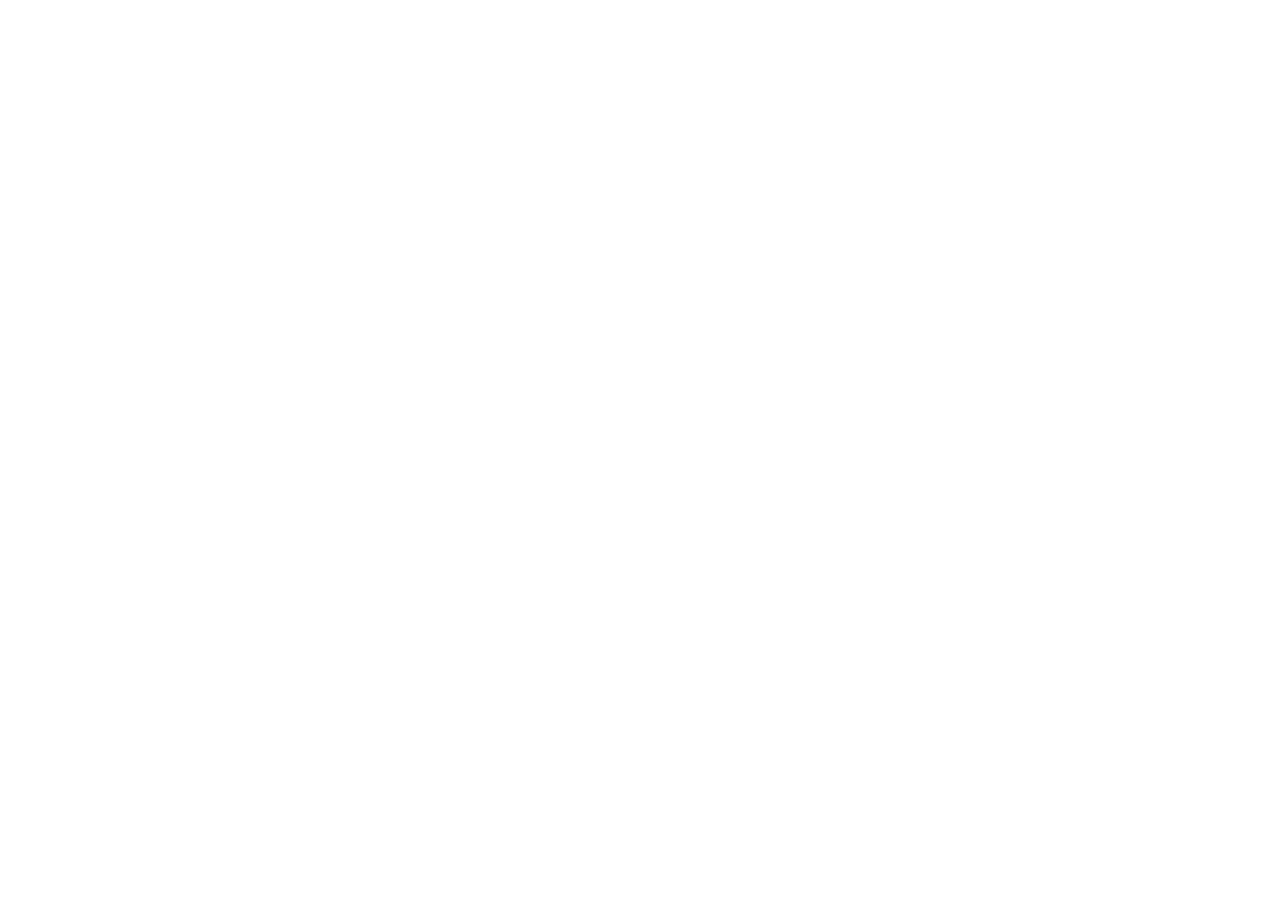
==== index.html @ 6f7fd94b "Open Graph Meta Tags added" ====
<!DOCTYPE html>
<html lang="en">
<head>
    <meta charset="UTF-8">
    <meta name="viewport" content="width=device-width, initial-scale=1.0">
    <title>u-must-visit</title>
    
    <!-- SEO Meta Tags -->
    <meta name="description" content="Discover must-visit places around the world.">
    <meta name="keywords" content="travel, tourism, must-visit, destinations, world travel">
    <meta name="author" content="Your Name">
    
    <!-- Open Graph Meta Tags (for social media) -->
    <meta property="og:title" content="u-must-visit">
    <meta property="og:description" content="Discover must-visit places around the world.">
    <meta property="og:image" content="path/to/image.jpg">
    <meta property="og:url" content="https://www.yourwebsite.com">
    <meta property="og:type" content="website">
    
    
    
    <link rel="stylesheet" href="style.css">
</head>
<body>
    
</body>
</html>
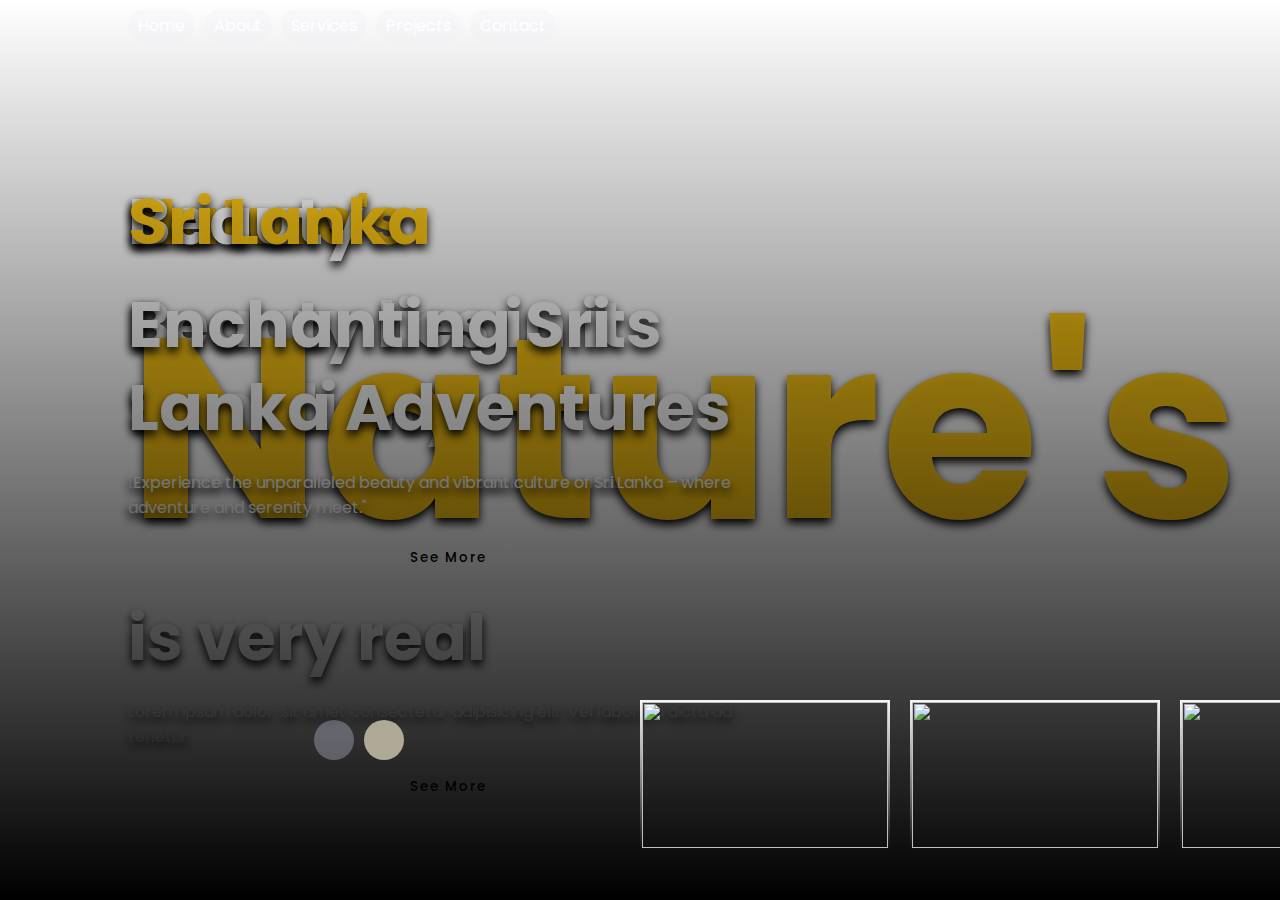
==== commit 0495d87c: "first page done" ====
--- a/index.html
+++ b/index.html
@@ -3,12 +3,13 @@
 <head>
     <meta charset="UTF-8">
     <meta name="viewport" content="width=device-width, initial-scale=1.0">
-    <title>u-must-visit</title>
+    <title>Discover the Best Places to Visit in Sri Lanka | Travel Guide</title>
     
     <!-- SEO Meta Tags -->
-    <meta name="description" content="Discover must-visit places around the world.">
-    <meta name="keywords" content="travel, tourism, must-visit, destinations, world travel">
-    <meta name="author" content="Your Name">
+    <meta name="description" content="Discover must-visit places around the Sri Lanka.">
+    <meta name="keywords" content="Sri Lanka travel, Sri Lanka tourism, must-visit places in Sri Lanka, Sri Lanka destinations, Sri Lanka attractions, Colombo travel, Kandy tourism, Galle travel guide, Sigiriya rock fortress, Ella adventures, Sri Lanka beaches, Mirissa, Unawatuna, Bentota, Nuwara Eliya, Sri Lanka cultural sites, Sri Lanka wildlife, Yala National Park, Sri Lanka temples, Sri Lanka tea plantations, Sri Lanka travel tips, Sri Lanka travel guide, best places to visit in Sri Lanka">
+
+    <meta name="author" content="Kariyawasam Thanthrige Ravindu Yasanka">
     
     <!-- Open Graph Meta Tags (for social media) -->
     <meta property="og:title" content="u-must-visit">
@@ -17,11 +18,124 @@
     <meta property="og:url" content="https://www.yourwebsite.com">
     <meta property="og:type" content="website">
     
+    <!-- Twitter Card Meta Tags -->
+    <meta name="twitter:card" content="summary_large_image">
+    <meta name="twitter:title" content="u-must-visit">
+    <meta name="twitter:description" content="Discover must-visit places around the world.">
+    <meta name="twitter:image" content="path/to/image.jpg">
+    <meta name="twitter:site" content="@yourtwitterhandle">
     
+    <!-- Secure your website from duplicates -->
+    <link rel="canonical" href="https://www.yourwebsite.com/sri-lanka-travel-guide">
+
+    <link rel="stylesheet" href="style.css">
+
+    <script async src="https://www.googletagmanager.com/gtag/js?id=G-2W8QEKNDN3"></script>
+    <script>
+        window.dataLayer = window.dataLayer || [];
+        function gtag(){dataLayer.push(arguments);}
+        gtag('js', new Date());
+
+        gtag('config', 'G-2W8QEKNDN3');
+    </script>
+
+    <script type="application/ld+json">
+    {
+      "@context": "http://schema.org",
+      "@type": "TravelAgency",
+      "name": "U-Must-Visit",
+      "description": "Discover must-visit places around the world, including top destinations in Sri Lanka.",
+      "url": "",
+      "logo": "",
+      "contactPoint": {
+        "@type": "ContactPoint",
+        "telephone": "+94-767-1-4068",
+        "contactType": "Customer Service"
+      }
+    }
+    </script>
     
-    <link rel="stylesheet" href="style.css">
+
 </head>
 <body>
+    <header>
+        <nav>
+            <a href="#">Home</a>
+            <a href="#">About</a>
+            <a href="#">Services</a>
+            <a href="#">Projects</a>
+            <a href="#">Contact</a>
+        </nav>
+    </header>
+    <div class="slider">
+        <div class="list">
+            <div class="item">
+                <img src="images/img1.jpg" alt="">
+                <div class="content">
+                    <div class="type">Nature's</div>
+                    <div class="title">Beauty lies in its Simplicity</div>
+                    <div class="description">
+                        Lorem ipsum dolor, sit amet consectetur adipisicing elit. Vel laborum dicta ad tenetur.
+                    </div>
+                    <button>See More</button>
+                </div>
+            </div>
+            <div class="item">
+                <img src="images/img2.jpg" alt="">
+                <div class="content">
+                    <div class="type">Nature's</div>
+                    <div class="title">Beauty lies in its Simplicity</div>
+                    <div class="description">
+                        Lorem ipsum dolor, sit amet consectetur adipisicing elit. Vel laborum dicta ad tenetur.
+                    </div>
+                    <button>See More</button>
+                </div>
+            </div>
+            <div class="item">
+                <img src="images/img3.jpg" alt="">
+                <div class="content">
+                    <div class="title">Beauty <div class="type">Nature's</div> is very real</div>
+                    <div class="description">
+                        Lorem ipsum dolor, sit amet consectetur adipisicing elit. Vel laborum dicta ad tenetur.
+                    </div>
+                    <button>See More</button>
+                </div>
+            </div>
+            <div class="item">
+                <img src="images/img4.jpg" alt="">
+                <div class="content">
+                    <div class="type">Sri Lanka</div>
+                    <div class="title">Enchanting Sri Lanka Adventures</div>
+                    <div class="description">
+                        "Experience the unparalleled beauty and vibrant culture of Sri Lanka – where adventure and serenity meet."
+                    </div>
+                    <button>See More</button>
+                </div>
+            </div>
+        </div>
+        <div class="Thumbnail">
+            <div class="item">
+                <img src="images/img1.jpg" alt="">
+            </div>
+            <div class="item">
+                <img src="images/img2.jpg" alt="">
+            </div>
+            <div class="item">
+                <img src="images/img3.jpg" alt="">
+            </div>
+            <div class="item">
+                <img src="images/img4.jpg" alt="">
+            </div>
+        </div>
+
+        <div class="Next_prev">
+            <button class="btn_prev"><i class="fa fa-chevron-left"></i></button>
+            <button class="btn_next"><i class="fa fa-chevron-right"></i></button>
+        </div>
+    </div>
+
+    <!-- ------------------------- JS File ------------------------- -->
+    <script src="script.js"></script>
+</body>
     
-</body>
-</html>
+</html>--- a/style.css
+++ b/style.css
@@ -0,0 +1,251 @@
+@import url('https://fonts.googleapis.com/css2?family=Asap:ital,wght@0,100..900;1,100..900&family=Lato:ital,wght@0,100;0,300;0,400;0,700;0,900;1,100;1,300;1,400;1,700;1,900&family=Poppins:ital,wght@0,100;0,200;0,300;0,400;0,500;0,600;0,700;0,800;0,900;1,100;1,200;1,300;1,400;1,500;1,600;1,700;1,800;1,900&display=swap');
+*{
+    margin: 0;
+    padding: 0;
+    box-sizing: border-box;
+    list-style: none;
+    text-decoration: none;
+    font-family: poppins;
+}
+header{
+    width: 1140px;
+    max-width: 80%;
+    margin: auto;
+    height: 50px;
+    display: flex;
+    align-items: center;
+    position: relative;
+    z-index: 100; 
+}
+header a{
+    color: #fff;
+    margin-right: 5px;
+    padding: 5px 10px;
+    transition: .6s;
+    background-color: rgba(225, 225, 255, 0.1);
+    border-radius: 20px;
+}
+a.active{
+    background-color: #ffc81451;
+    border-radius: 2px;
+}
+header a:hover{
+    background-color: #ff7700bc;
+    border-radius: 5px;
+    color: #000;
+}
+.slider{
+    height: 100vh;
+    margin-top: -50px;
+    width: 100%;
+    overflow: hidden;
+    position: relative;
+}
+.slider:after{
+    content: '';
+    position: absolute;
+    height: 100%;
+    width: 100%;
+    top: 0;
+    left: 0;
+    background: linear-gradient(180deg , transparent 0% , #000);
+    z-index: 1;
+}
+.slider .list .item{
+    width: 100%;
+    height: 100%;
+    position: absolute;
+    inset: 0 0 0 0;
+}
+.slider .list .item .img{
+    width: 100%;
+    height: 100%;
+    object-fit: cover;
+    z-index: 99;
+}
+.slider .list .item .content{
+    position: absolute;
+    top: 20%;
+    width: 1140px;
+    max-width: 80%;
+    left: 50%;
+    transform: translateX(-50%);
+    padding-right: 30%;
+    color: #fff;
+    text-shadow: 0 5px 10px #000;
+    display: flex;
+    flex-direction: column;
+    gap: 20px;
+    align-items: flex-start;
+}
+.slider .list .item .content .type,
+.slider .list .item .content .title{
+    font-size: 4em;
+    font-weight: bold;
+    line-height: 1.3em;
+}
+.slider .list .item .content .type{
+    color: #ffc814f8;
+}
+.slider .list .item button{
+    border: none;
+    background-color: #fff;
+    font-weight: 500;
+    cursor: pointer;
+    transition: .6s;
+    letter-spacing: 2px;
+    padding: 8px 18px;
+    border-radius: 3px;
+    margin: auto;
+}
+.Thumbnail{
+    position: absolute;
+    bottom: 50px;
+    left: 50%;
+    width: max-content;
+    z-index: 100;
+    display: flex;
+    gap: 20px;
+}
+.Thumbnail .item{
+    width: 250px;
+    height: 150px;
+    flex-shrink: 0;
+    position: relative;
+}
+.Thumbnail .item img{
+    width: 100%;
+    height: 100%;
+    border: 2px solid;
+    border-image-slice: 1;
+    border-image-source: linear-gradient(0deg, transparent, #f5f5f5);
+}
+.Next_prev{
+    position: absolute;
+    top:80%;
+    right: 52%;
+    z-index: 100;
+    width: 300px;
+    max-width: 30%;
+    display: flex;
+    gap: 10px;
+    align-items: center;
+}
+.Next_prev button{
+    height: 40px;
+    width: 40px;
+    border-radius: 50%;
+    background-color: rgba(225, 225, 255, 0.3);
+    border: none;
+    color: #fff;
+    transition: 1s;
+    cursor: pointer;
+}
+.Next_prev button:last-child{
+    background-color: #b4ad98f8;
+}
+.Next_prev button:hover{
+    background-color: #ffc814f8;
+    columns: #000;
+}
+.slider .list .item:nth-child(1) .content .title,
+.slider .list .item:nth-child(1) .content .type,
+.slider .list .item:nth-child(1) .content .description,
+.slider .list .item:nth-child(1) .content .button{
+    filter: blur(50px);
+    opacity: 0;
+    animation: Revel_Content 2s linear 0.6s forwards;
+}
+@keyframes Revel_Content {
+    to{
+        filter: blur(0px);
+        opacity: 1;
+    }
+}
+.slider .list .item:nth-child(1) .content .title{
+    animation-delay: 0.4s;
+}
+.slider .list .item:nth-child(1) .content .type{
+    animation-delay: 0.6s;
+}
+.slider .list .item:nth-child(1) .content .description{
+    animation-delay: 0.8s;
+}
+.slider .list .item:nth-child(1) .content button{
+    animation-delay: 1s;
+}
+.slider .next .list .item:nth-child(1) img{
+    width: 150px;
+    height: 220px;
+    position: absolute;
+    bottom: 50px;
+    left: 50%;
+    border-bottom: 50%;
+    transform: scale(0);
+    animation: Show_image 1s linear forwards;
+}
+@keyframes Show_image {
+    to{
+        bottom: 0;
+        left: 0;
+        height: 100%;
+        width: 100%;
+        border-radius: 0;
+        transform: scale(1);
+    }
+}
+.slider.next .Thumbnail .item:nth-last-child(1){
+    overflow: hidden;
+    animation: Show_thumb 2s linear forward;
+}
+@keyframes Show_thumb {
+    from{
+        width: 0;
+        opacity: 0;
+    }
+}
+.slider.next .Thumbnail{
+    animation: Revel_next 1s linear forwards;
+}
+@keyframes Revel_next {
+    from{
+        transform: translateX(150px);
+    }
+}
+.slider.prev .list .item img{
+    z-index: 100;
+}
+.slider.prev .list .item:nth-child(2){
+    z-index: 2;
+}
+.slider.prev .list .item:nth-child(2) img{
+    position: absolute;
+    bottom: 0;
+    left: 0;
+    animation: OutFrame 2s;
+}
+@keyframes OutFrame {
+    to{
+        width: 150px;
+        height: 220px;
+        bottom: 40px;
+        left: 50%;
+    }
+}
+.slider.prev .Thumbnail .item:nth-child(1){
+    overflow: hidden;
+    opacity: 0;
+    animation: showThumb 2s linear forwards;
+}
+.slider.prev .Thumbnail .item:nth-child(1) .content .title,
+.slider.prev .Thumbnail .item:nth-child(1) .content .type,
+.slider.prev .Thumbnail .item:nth-child(1) .content .description,
+.slider.prev .Thumbnail .item:nth-child(1) .content button{
+    animation: ContentMask 0.2s linear forwards;
+}
+@keyframes ContentMask {
+    to{
+        filter: blur(20px);
+        opacity: 0;
+    }
+}
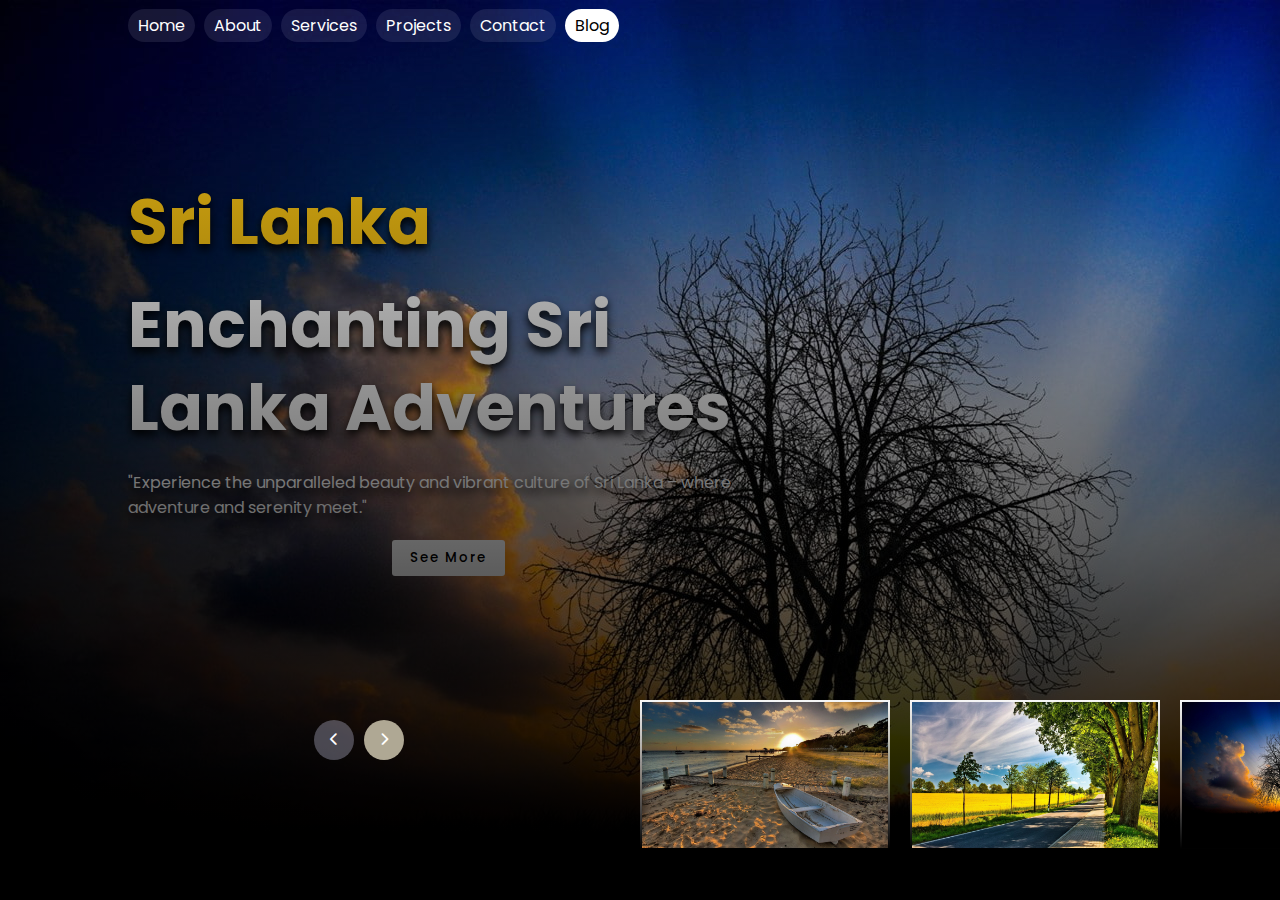
==== commit 0d96bf2b: "images updated for 1920x1080 resolution" ====
--- a/index.html
+++ b/index.html
@@ -55,6 +55,263 @@
     }
     </script>
     
+<link rel="stylesheet" href="https://cdnjs.cloudflare.com/ajax/libs/font-awesome/6.0.0-beta3/css/all.min.css">
+
+<style>
+    
+    @import url('https://fonts.googleapis.com/css2?family=Asap:ital,wght@0,100..900;1,100..900&family=Lato:ital,wght@0,100;0,300;0,400;0,700;0,900;1,100;1,300;1,400;1,700;1,900&family=Poppins:ital,wght@0,100;0,200;0,300;0,400;0,500;0,600;0,700;0,800;0,900;1,100;1,200;1,300;1,400;1,500;1,600;1,700;1,800;1,900&display=swap');
+*{
+    margin: 0;
+    padding: 0;
+    box-sizing: border-box;
+    list-style: none;
+    text-decoration: none;
+    font-family: poppins;
+}
+header{
+    width: 1140px;
+    max-width: 80%;
+    margin: auto;
+    height: 50px;
+    display: flex;
+    align-items: center;
+    position: relative;
+    z-index: 100; 
+}
+header a{
+    color: #fff;
+    margin-right: 5px;
+    padding: 5px 10px;
+    transition: .6s;
+    background-color: rgba(225, 225, 255, 0.1);
+    border-radius: 20px;
+}
+a.active{
+    background-color: #ffc81451;
+    border-radius: 2px;
+}
+header a:hover{
+    background-color: #ff7700bc;
+    border-radius: 5px;
+    color: #000;
+}
+.slider{
+    height: 100vh;
+    margin-top: -50px;
+    width: 100%;
+    overflow: hidden;
+    position: relative;
+}
+.slider:after{
+    content: '';
+    position: absolute;
+    height: 100%;
+    width: 100%;
+    top: 0;
+    left: 0;
+    background: linear-gradient(180deg , transparent 0% , #000);
+    z-index: 1;
+}
+.slider .list .item{
+    width: 100%;
+    height: 100%;
+    position: absolute;
+    inset: 0 0 0 0;
+}
+.slider .list .item .img{
+    width: 100%;
+    height: 100%;
+    object-fit: cover;
+    z-index: 99;
+}
+.slider .list .item .content{
+    position: absolute;
+    top: 20%;
+    width: 1140px;
+    max-width: 80%;
+    left: 50%;
+    transform: translateX(-50%);
+    padding-right: 30%;
+    color: #fff;
+    text-shadow: 0 5px 10px #000;
+    display: flex;
+    flex-direction: column;
+    gap: 20px;
+    align-items: flex-start;
+}
+.slider .list .item .content .type,
+.slider .list .item .content .title{
+    font-size: 4em;
+    font-weight: bold;
+    line-height: 1.3em;
+}
+.slider .list .item .content .type{
+    color: #ffc814f8;
+}
+.slider .list .item button{
+    border: none;
+    background-color: #fff;
+    font-weight: 500;
+    cursor: pointer;
+    transition: .6s;
+    letter-spacing: 2px;
+    padding: 8px 18px;
+    border-radius: 3px;
+    margin: auto;
+}
+.Thumbnail{
+    position: absolute;
+    bottom: 50px;
+    left: 50%;
+    width: max-content;
+    z-index: 100;
+    display: flex;
+    gap: 20px;
+}
+.Thumbnail .item{
+    width: 250px;
+    height: 150px;
+    flex-shrink: 0;
+    position: relative;
+}
+.Thumbnail .item img{
+    width: 100%;
+    height: 100%;
+    border: 2px solid;
+    border-image-slice: 1;
+    border-image-source: linear-gradient(0deg, transparent, #f5f5f5);
+}
+.Next_prev{
+    position: absolute;
+    top:80%;
+    right: 52%;
+    z-index: 100;
+    width: 300px;
+    max-width: 30%;
+    display: flex;
+    gap: 10px;
+    align-items: center;
+}
+.Next_prev button{
+    height: 40px;
+    width: 40px;
+    border-radius: 50%;
+    background-color: rgba(225, 225, 255, 0.3);
+    border: none;
+    color: #fff;
+    transition: 1s;
+    cursor: pointer;
+}
+.Next_prev button:last-child{
+    background-color: #b4ad98f8;
+}
+.Next_prev button:hover{
+    background-color: #ffc814f8;
+    columns: #000;
+}
+.slider .list .item:nth-child(1) .content .title,
+.slider .list .item:nth-child(1) .content .type,
+.slider .list .item:nth-child(1) .content .description,
+.slider .list .item:nth-child(1) .content .button{
+    filter: blur(50px);
+    opacity: 0;
+    animation: Revel_Content 2s linear 0.6s forwards;
+}
+@keyframes Revel_Content {
+    to{
+        filter: blur(0px);
+        opacity: 1;
+    }
+}
+.slider .list .item:nth-child(1) .content .title{
+    animation-delay: 0.4s;
+}
+.slider .list .item:nth-child(1) .content .type{
+    animation-delay: 0.6s;
+}
+.slider .list .item:nth-child(1) .content .description{
+    animation-delay: 0.8s;
+}
+.slider .list .item:nth-child(1) .content button{
+    animation-delay: 1s;
+}
+.slider .next .list .item:nth-child(1) img{
+    width: 150px;
+    height: 220px;
+    position: absolute;
+    bottom: 50px;
+    left: 50%;
+    border-bottom: 50%;
+    transform: scale(0);
+    animation: Show_image 1s linear forwards;
+}
+@keyframes Show_image {
+    to{
+        bottom: 0;
+        left: 0;
+        height: 100%;
+        width: 100%;
+        border-radius: 0;
+        transform: scale(1);
+    }
+}
+.slider.next .Thumbnail .item:nth-last-child(1){
+    overflow: hidden;
+    animation: Show_thumb 2s linear forward;
+}
+@keyframes Show_thumb {
+    from{
+        width: 0;
+        opacity: 0;
+    }
+}
+.slider.next .Thumbnail{
+    animation: Revel_next 1s linear forwards;
+}
+@keyframes Revel_next {
+    from{
+        transform: translateX(150px);
+    }
+}
+.slider.prev .list .item img{
+    z-index: 100;
+}
+.slider.prev .list .item:nth-child(2){
+    z-index: 2;
+}
+.slider.prev .list .item:nth-child(2) img{
+    position: absolute;
+    bottom: 0;
+    left: 0;
+    animation: OutFrame 2s;
+}
+@keyframes OutFrame {
+    to{
+        width: 150px;
+        height: 220px;
+        bottom: 40px;
+        left: 50%;
+    }
+}
+.slider.prev .Thumbnail .item:nth-child(1){
+    overflow: hidden;
+    opacity: 1;
+    animation: showThumb 2s linear forwards;
+}
+.slider.prev .Thumbnail .item:nth-child(1) .content .title,
+.slider.prev .Thumbnail .item:nth-child(1) .content .type,
+.slider.prev .Thumbnail .item:nth-child(1) .content .description,
+.slider.prev .Thumbnail .item:nth-child(1) .content button{
+    animation: ContentMask 0.2s linear forwards;
+}
+@keyframes ContentMask {
+    to{
+        filter: blur(20px);
+        opacity: 0;
+    }
+}
+
+</style>
 
 </head>
 <body>
@@ -65,6 +322,7 @@
             <a href="#">Services</a>
             <a href="#">Projects</a>
             <a href="#">Contact</a>
+            <a href="#" style="color: black; background: #ffffff;">Blog</a>
         </nav>
     </header>
     <div class="slider">
@@ -129,8 +387,12 @@
         </div>
 
         <div class="Next_prev">
-            <button class="btn_prev"><i class="fa fa-chevron-left"></i></button>
-            <button class="btn_next"><i class="fa fa-chevron-right"></i></button>
+            <button class="btn_prev"><i class="fa fa-chevron-left"></i>
+            <div class="loading"></div>
+            </button>
+            <button class="btn_next"><i class="fa fa-chevron-right"></i>
+            <div class="loading"></div>
+            </button>
         </div>
     </div>
 
